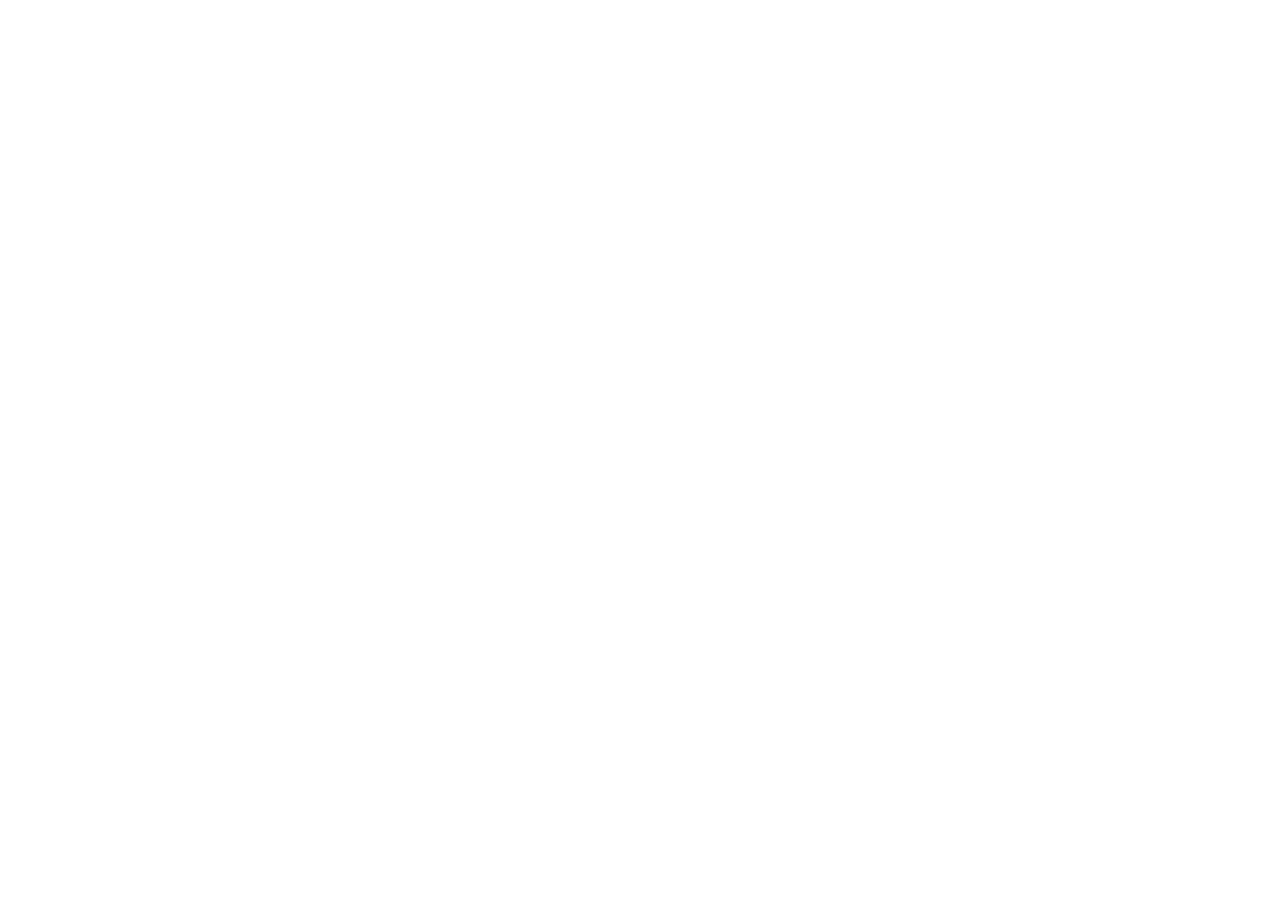
==== HTML_Course_09.19/Contact.html @ 1a261c90 "HTML Course" ====
<!DOCTYPE html>
<html>
    <head>
        <meta charset="utf-8"/>
        <meta name="keywords" content="fish, smelly. trout, salmon, shark">
        <meta name="descripiotn" content="We sell the smellies fish online, guranteed">
        <title>Mr Greens very smelly fish emporium</title>
        <link rel="stylesheet" type="text/css" href="css/main.css">

   </head>
        <body>
            





        </body>



</html>
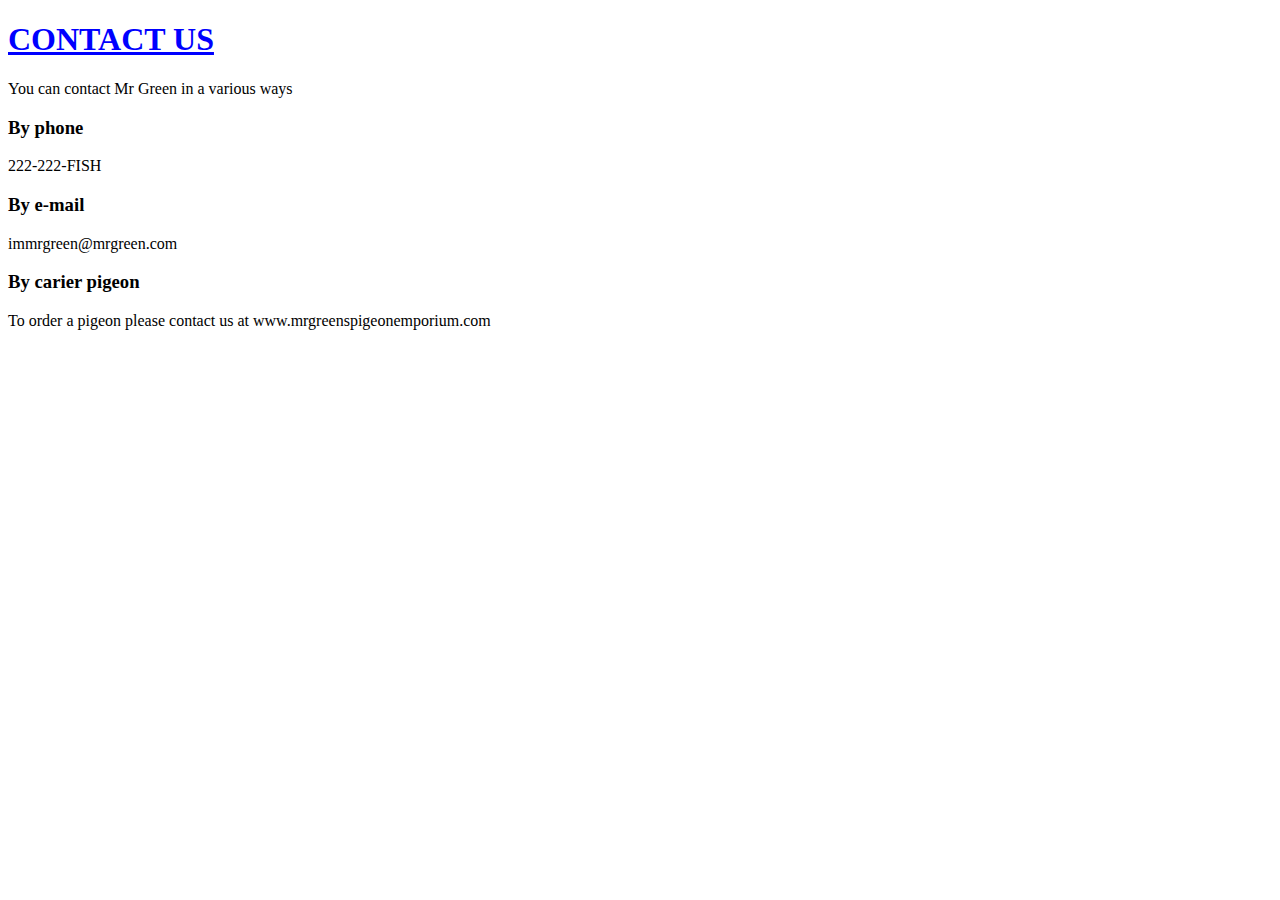
==== commit fcf82848: "Add files via upload" ====
--- a/HTML_Course_09.19/Contact.html
+++ b/HTML_Course_09.19/Contact.html
@@ -12,6 +12,24 @@
             
 
 
+                <div id="contact">
+                        <h1>Contact Us</h1>
+                        <p>You can contact Mr Green in a various ways</p>
+                        <div class="contact-method">
+                            <h3>By phone</h3>
+                            <p>222-222-FISH</p>
+                        </div>
+        
+                        <div class="contact-method">
+                            <h3>By e-mail</h3>
+                            <p>immrgreen@mrgreen.com</p>
+                        </div>        
+        
+                        <div class="contact-method">    
+                            <h3>By carier pigeon</h3>
+                            <p>To order a pigeon please contact us at www.mrgreenspigeonemporium.com</p>
+                        </div>
+                    </div>
 
 
 
--- a/HTML_Course_09.19/css/main.css
+++ b/HTML_Course_09.19/css/main.css
@@ -0,0 +1,5 @@
+h1 {
+    color:blue; 
+    text-decoration: underline;
+    text-transform: uppercase;
+}